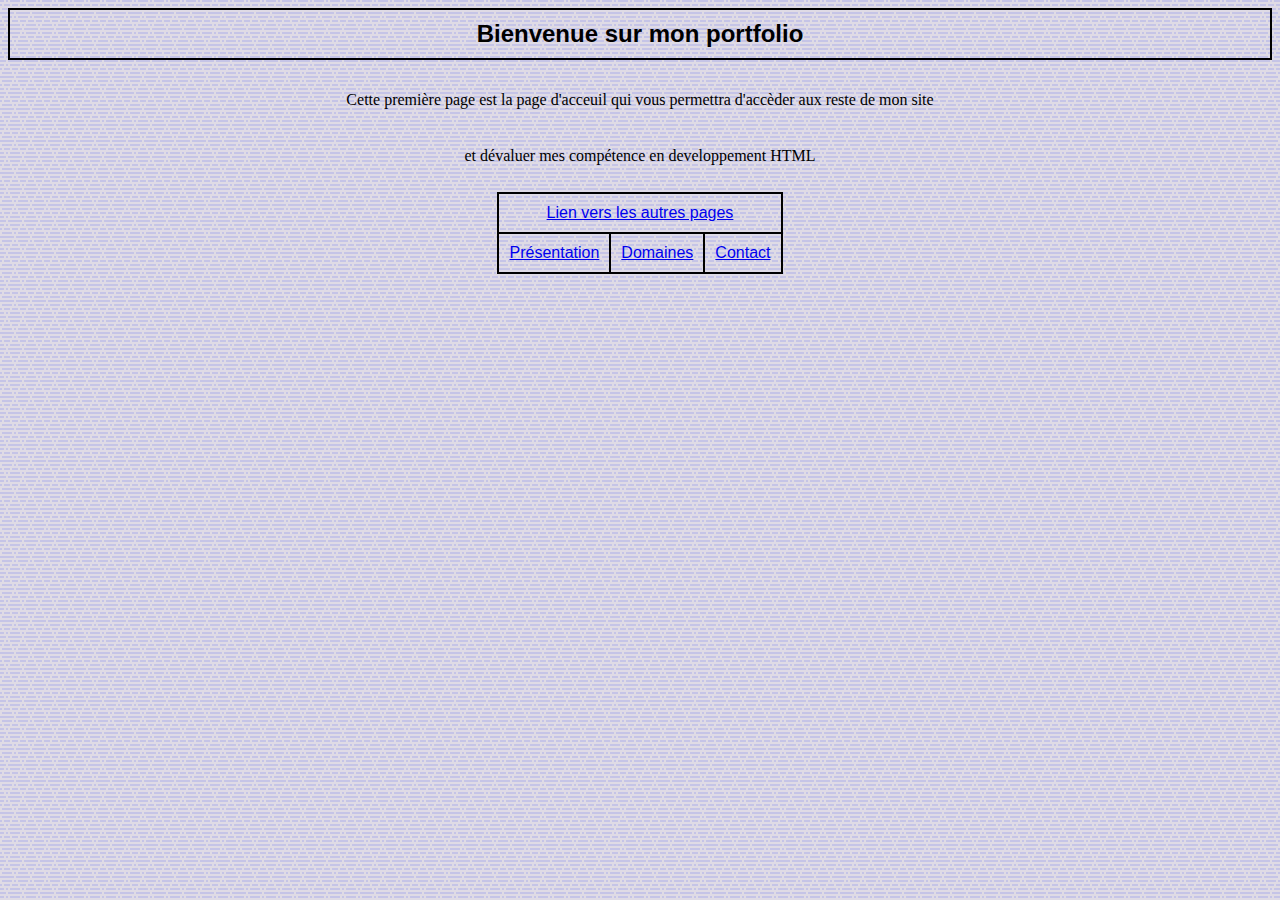
==== index.html @ 957d1364 "Add files via upload" ====
<html>
<head> 
    <title>   Accueil     </title> 
    <meta http-equiv="content-type" content="text/html; charset=UTF-8'"> 
    <link rel="stylesheet" type="text/css" href="style.css">
</head>
<body class="motif"> 
        <h2>Bienvenue sur mon portfolio</h2>
        <p> Cette première page est la page d'acceuil qui vous permettra d'accèder aux reste de mon site </p>
        <p> et dévaluer mes compétence en developpement HTML </p>

    <table>
        <tr>
            <td colspan="3"><a href="index.html"> Lien vers les autres pages</a></td>
        </tr>
        <tr>  
            <td><a  href="presentation.html">Présentation  </a></td>
            
       
            <td><a href="domaines.html"> Domaines</a></td>
            
       
            <td><a href="contact.html"> Contact </a></td>
            
        </tr>
    </table>
    

</body>
</html>
---- style.css ----
table{
    margin: auto;
    border-collapse: collapse;
     
}

p{  text-align: center ;
    line-height:40px ;}

h2,
th,
td{
    font-family: 'Teko', sans-serif;
    border: 2px solid black;
    padding: 10px;
    text-align: center ;
}

th{
    font-size: 20px;;
}

.adresse {
            
    padding: 15px;
    background-image :  url("");
    width: 250px;
    height: 150px;
    margin: auto;
}
.logo{
    line-height:30px ;
    padding: 2px;
    width: 30px;
    margin-top: 10px;
}
.espace{
    padding: 10px;
}
.motif{ background-color: #DFDBE5;
    background-image: url("data:image/svg+xml,%3Csvg xmlns='http://www.w3.org/2000/svg' width='16' height='32' viewBox='0 0 16 32'%3E%3Cg fill='%239ea3ea' fill-opacity='0.4'%3E%3Cpath fill-rule='evenodd' d='M0 24h4v2H0v-2zm0 4h6v2H0v-2zm0-8h2v2H0v-2zM0 0h4v2H0V0zm0 4h2v2H0V4zm16 20h-6v2h6v-2zm0 4H8v2h8v-2zm0-8h-4v2h4v-2zm0-20h-6v2h6V0zm0 4h-4v2h4V4zm-2 12h2v2h-2v-2zm0-8h2v2h-2V8zM2 8h10v2H2V8zm0 8h10v2H2v-2zm-2-4h14v2H0v-2zm4-8h6v2H4V4zm0 16h6v2H4v-2zM6 0h2v2H6V0zm0 24h2v2H6v-2z'/%3E%3C/g%3E%3C/svg%3E");}
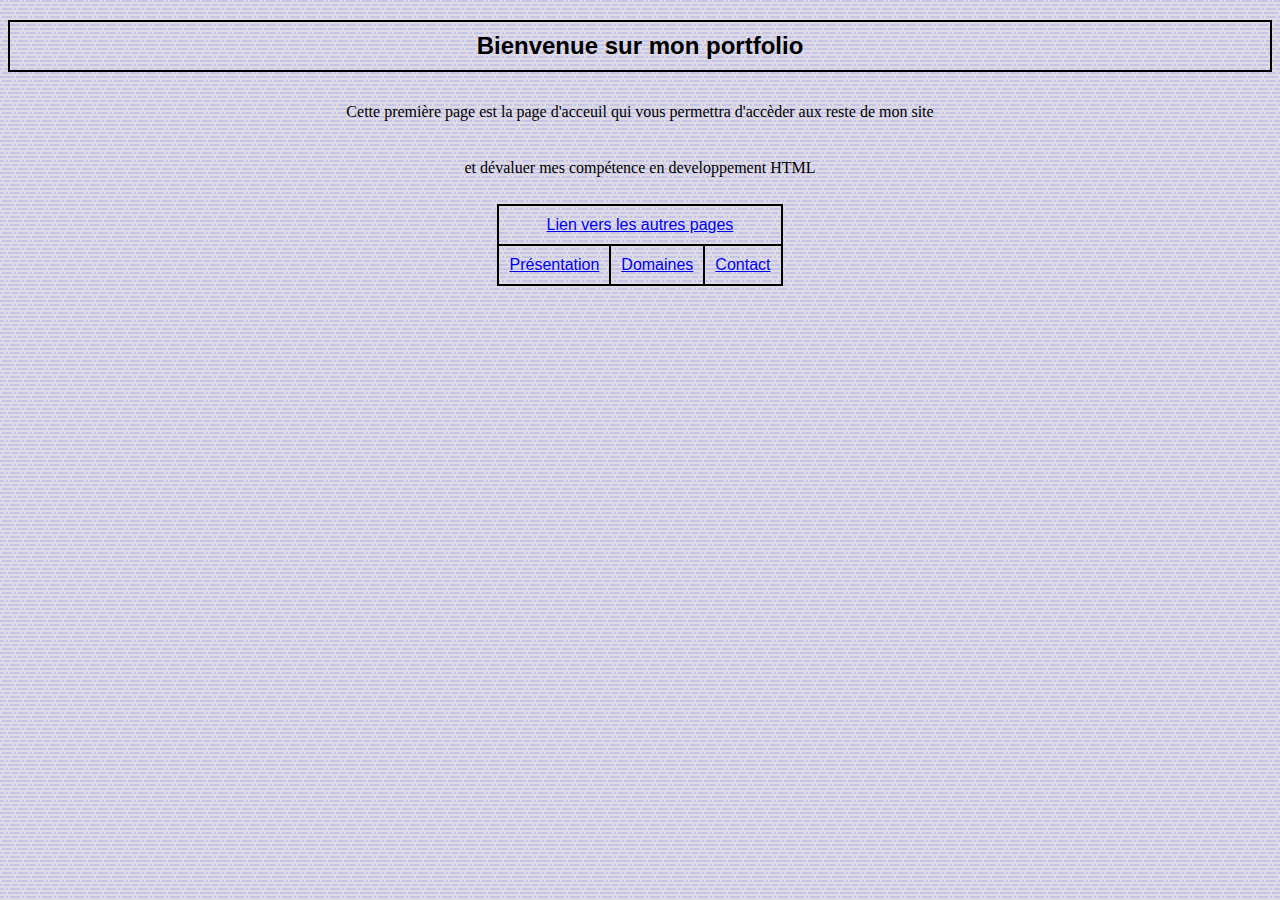
==== commit 855153d6: "Update index.html" ====
--- a/index.html
+++ b/index.html
@@ -1,4 +1,5 @@
-<html>
+<!DOCTYPE html>
+<html lang="fr">
 <head> 
     <title>   Accueil     </title> 
     <meta http-equiv="content-type" content="text/html; charset=UTF-8'"> 
@@ -27,4 +28,4 @@
     
 
 </body>
-</html>+</html>
